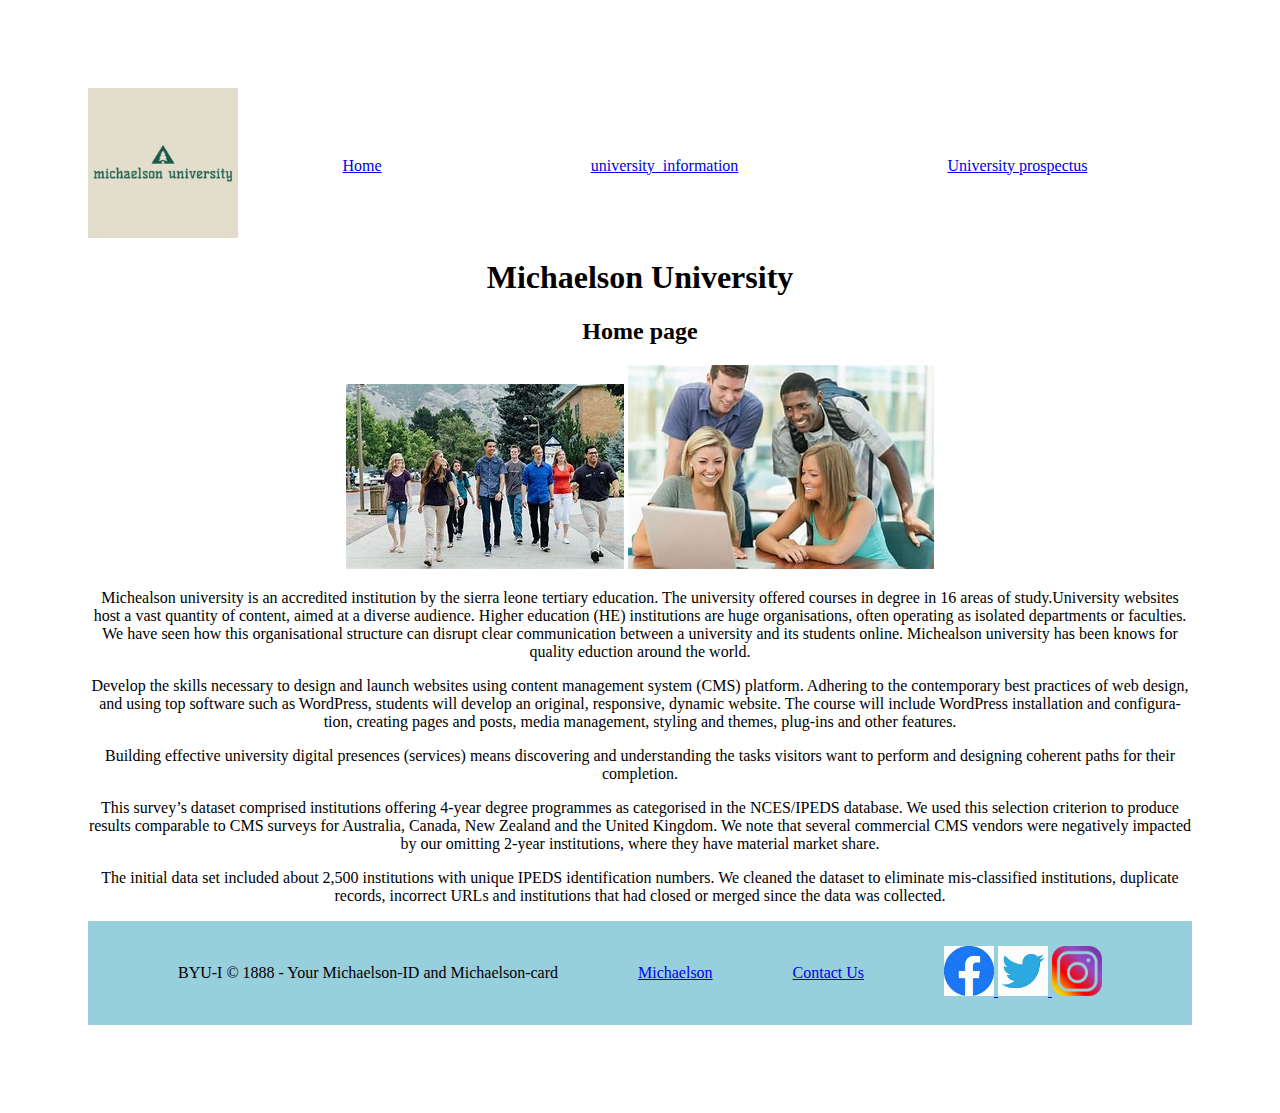
==== index.html @ 7c227ee7 "Add files via upload" ====
<!DOCTYPE html>
<html lang="en">
<head>
    <meta charset="UTF-8">
    <meta http-equiv="X-UA-Compatible" content="IE=edge">
    <meta name="viewport" content="width=device-width, initial-scale=1.0">
    <link type="text/css" rel="stylesheet" href="styles/michaelson.css">
    <title>Document</title>
</head>
<body>
    <header>
        <img class="logo" src="images/Michaelson_university.png" alt="University Logo" width="150" height="150">
        <nav>
            <a href="index.html">Home</a>
            <a href="university_information.html"> university_information</a>
            <a href="university_quality.html">University prospectus</a>
        </nav>
    </header>
    <main>
        <h1> Michaelson University</h1>
        <h2>Home page</h2>
        <img src="images/BYU-I_STUDENT.jpg" alt="image for homepage">
        <img src="images/michealson.jpg" alt="image for homepage">
      <p>
        Michealson university is an accredited institution by the sierra leone tertiary education.
        The university offered courses in degree in 16 areas of study.University websites host a vast quantity of content, aimed at a diverse audience. Higher education (HE) institutions are huge organisations, often operating as isolated departments or faculties. We have seen how this organisational structure can disrupt clear communication between a university and its students online.
        Michealson university has been knows for quality eduction around the world.
      </p>
      <p>Develop the skills necessary to design and launch websites using content management system (CMS) platform. Adhering to the contemporary best practices of web design, and using top software such as WordPress, students will develop an original, responsive, dynamic website. The course will include WordPress installation and configura-tion, creating pages and posts, media management, styling and themes, plug-ins and other features.</p>
      <p>Building effective university digital presences (services) means discovering and understanding the tasks visitors want to perform and designing coherent paths for their completion.</p>
      <p>This survey’s dataset comprised institutions offering 4-year degree programmes as categorised in the NCES/IPEDS database. We used this selection criterion to produce results comparable to CMS surveys for Australia, Canada, New Zealand and the United Kingdom. We note that several commercial CMS vendors were negatively impacted by our omitting 2-year institutions, where they have material market share.</p>
      <p>The initial data set included about 2,500 institutions with unique IPEDS identification numbers. We cleaned the dataset to eliminate mis-classified institutions, duplicate records, incorrect URLs and institutions that had closed or merged since the data was collected.</p>  
    </main>
    <footer>
        <p>BYU-I © 1888 - Your Michaelson-ID and Michaelson-card</p>
        <p><a href="Michaelson.html">Michaelson</a></p>
        <p><a href="contactus.html">Contact Us</a></p>
        <div class="social">
            <a href="https://facebook.com" target="_blank">
                <img src="images/facebook.jpg" alt="fb icon" width="50" height="50">
            </a>
            <a href="https://twitter.com" target="_blank">
                <img src="images/twitter.jpg" alt="twitter icon" width="50" height="50">
            </a>
            <a href="https://instagram.com" target="_blank">
                <img src="images/instagram.png" alt="instagram icon" width="50" height="50">
            </a>
        </div>
    </footer>
    
</body>
</html>
---- styles/michaelson.css ----
body {
    background-repeat: no-repeat;
    background-position: center;
    margin: 100x;
    padding: 80px 80px;
    background-size:cover;
    text-align: center;
}
header {
    display: grid;
    grid-template-columns: 150px auto;
}

nav {
    display: flex;
    justify-content: space-around;
}
a {
    padding-top: 5px;
    justify-self: center;
    align-self: center;
}
footer {
    background-color: #98cfdd;
    padding: 25px 50px;
    margin-top: 30spx; 
    display: flex;
    justify-content: space-around;
    align-items: center;
}
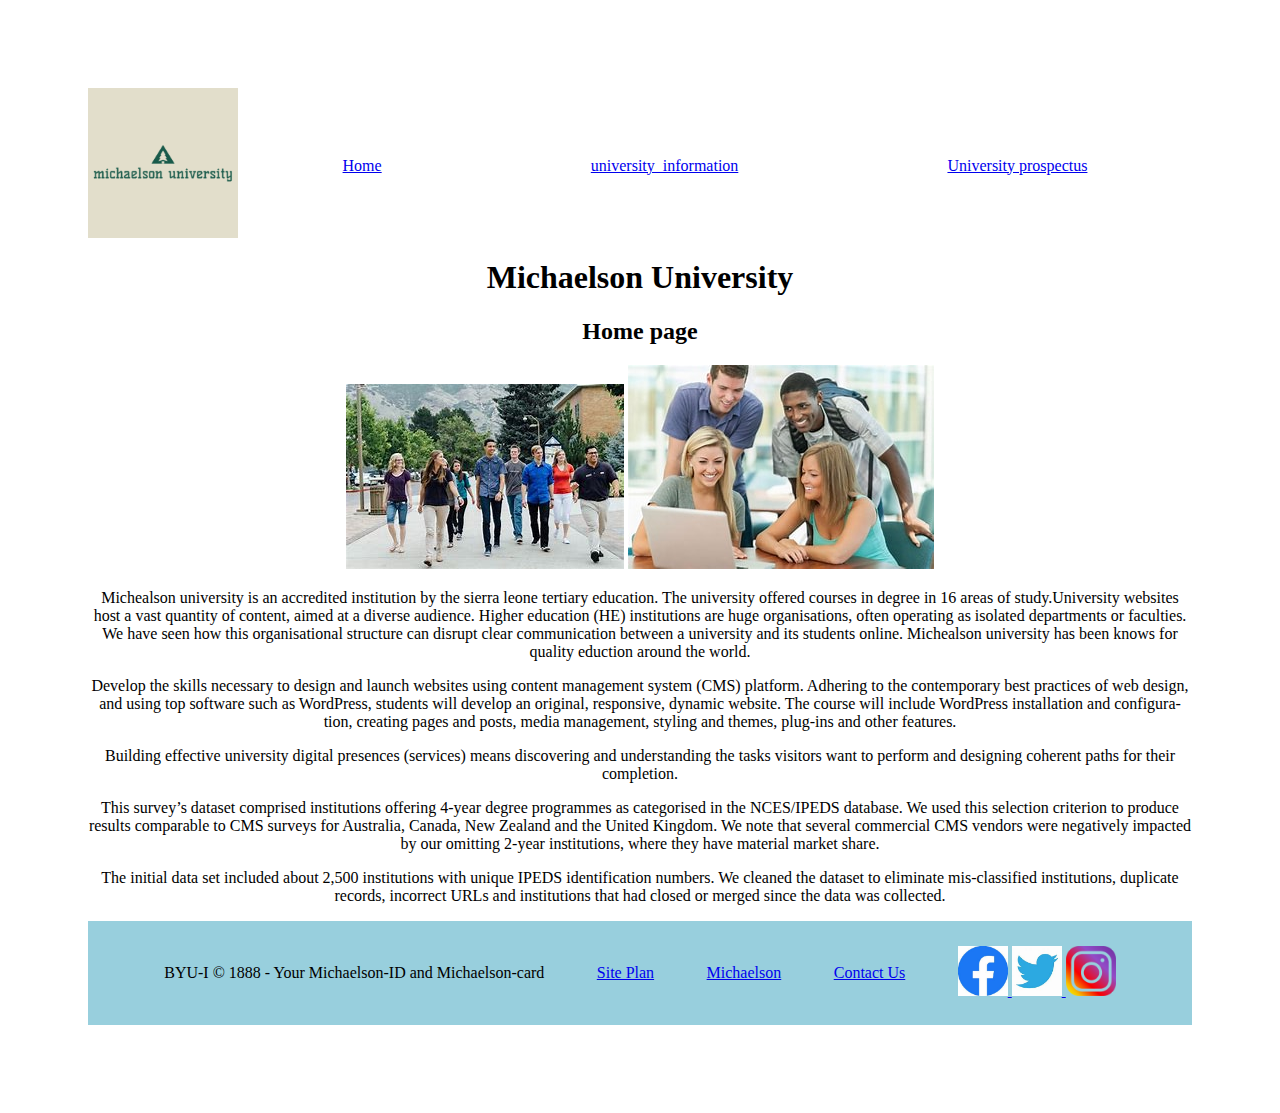
==== commit 819cae38: "Add files via upload" ====
--- a/index.html
+++ b/index.html
@@ -33,6 +33,7 @@
     </main>
     <footer>
         <p>BYU-I © 1888 - Your Michaelson-ID and Michaelson-card</p>
+        <p><a href="site-plan-rafting.html">Site Plan</a></p>
         <p><a href="Michaelson.html">Michaelson</a></p>
         <p><a href="contactus.html">Contact Us</a></p>
         <div class="social">
